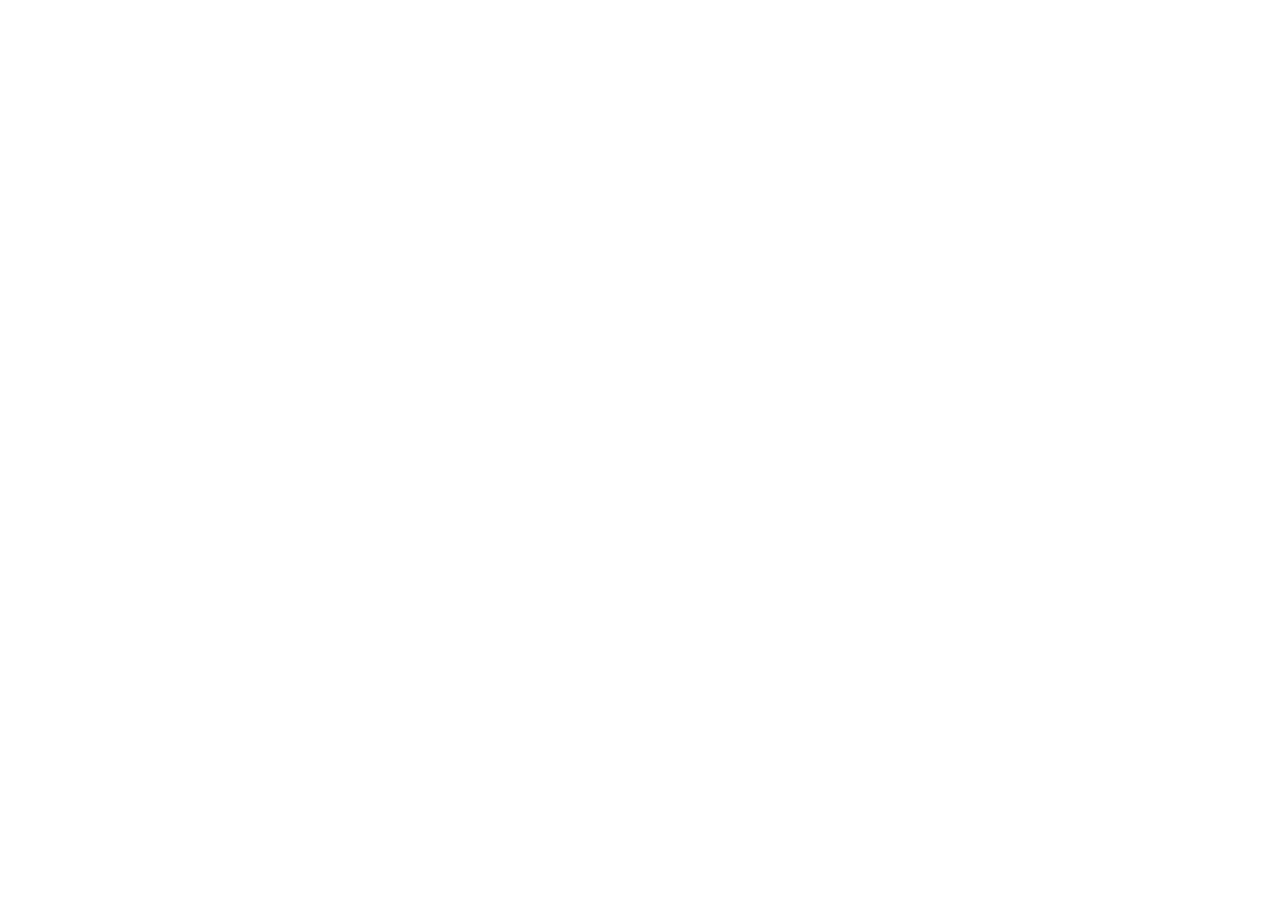
==== meu-repositorio/index.html @ d8485276 "update" ====
<!DOCTYPE html>
<html lang="pt-br">
<head>
    <meta charset="UTF-8">
    <meta name="viewport" content="width=device-width, initial-scale=1.0">
    <title>Meu repositório</title>
</head>
<body>
    
</body>
</html>
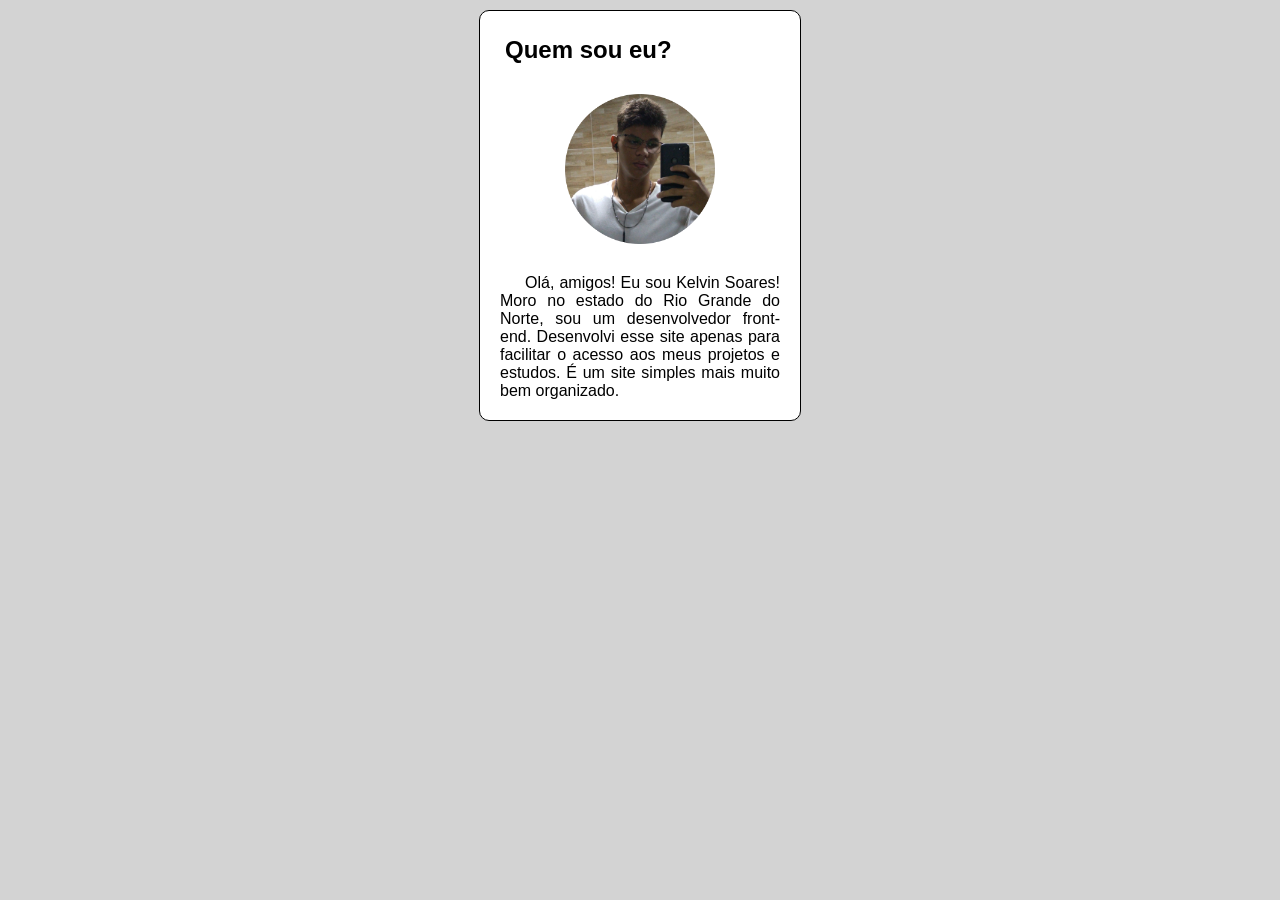
==== commit f5eb8b59: "update" ====
--- a/meu-repositorio/index.html
+++ b/meu-repositorio/index.html
@@ -4,8 +4,19 @@
     <meta charset="UTF-8">
     <meta name="viewport" content="width=device-width, initial-scale=1.0">
     <title>Meu repositório</title>
+    <link rel="stylesheet" href="styles/style.css">
 </head>
 <body>
-    
+    <main>
+        <article>
+            <h1>Quem sou eu?</h1>
+            <div class="minha-imagem">
+                <!-- Imagem -->
+            </div>
+            <p>
+                Olá, amigos! Eu sou Kelvin Soares! Moro no estado do Rio Grande do Norte, sou um desenvolvedor front-end. Desenvolvi esse site apenas para facilitar o acesso aos meus projetos e estudos. É um site simples mais muito bem organizado.
+            </p>
+        </article>
+    </main>
 </body>
 </html>
--- a/meu-repositorio/styles/style.css
+++ b/meu-repositorio/styles/style.css
@@ -0,0 +1,42 @@
+@charset "UTF-8";
+
+* {
+    font-family: Arial, Helvetica, sans-serif;
+    margin: 0px;
+    padding: 0px;
+}
+
+body {
+    background-color: lightgray;
+}
+
+main {
+    margin: 10px auto 10px auto;
+    max-width: 320px;
+    background-color: white;
+    border: 1px solid black;
+    border-radius: 10px;
+}
+
+main > article > h1 {
+    padding: 25px;
+    margin-bottom: 5px;
+    text-align: left;
+}
+
+.minha-imagem {
+    margin: auto;
+    width: 150px;
+    height: 150px;
+    background-position: no-repeat;
+    background-position: center center;
+    background-size: cover;
+    background-image: url('../images/my-picture.png');
+}
+
+main > article > p {
+    padding: 20px;
+    margin-top: 10px;
+    text-align: justify;
+    text-indent: 25px;
+}
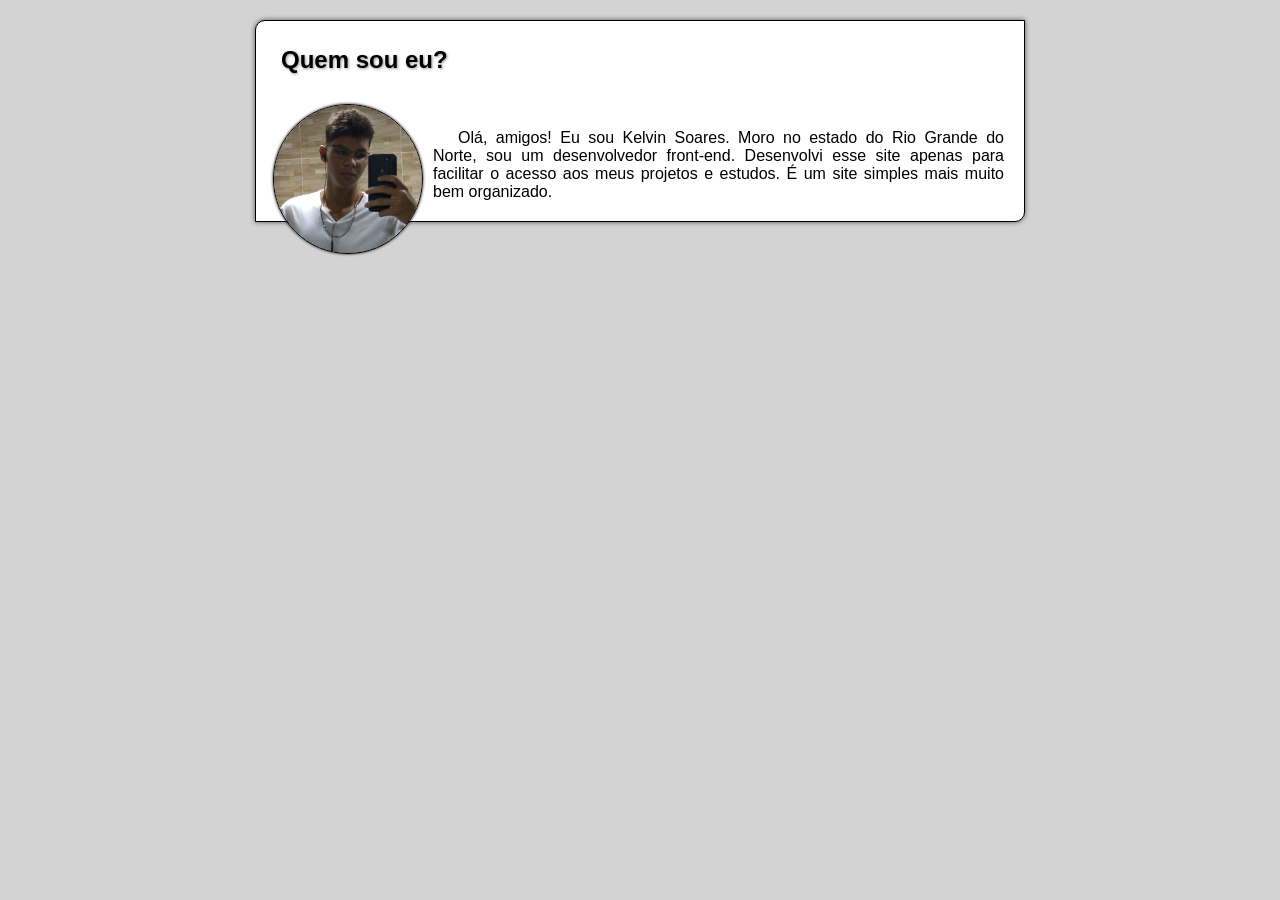
==== commit 7403eaa2: "Update index.html" ====
--- a/meu-repositorio/index.html
+++ b/meu-repositorio/index.html
@@ -14,7 +14,7 @@
                 <!-- Imagem -->
             </div>
             <p>
-                Olá, amigos! Eu sou Kelvin Soares! Moro no estado do Rio Grande do Norte, sou um desenvolvedor front-end. Desenvolvi esse site apenas para facilitar o acesso aos meus projetos e estudos. É um site simples mais muito bem organizado.
+                Olá, amigos! Eu sou Kelvin Soares. Moro no estado do Rio Grande do Norte, sou um desenvolvedor front-end. Desenvolvi esse site apenas para facilitar o acesso aos meus projetos e estudos. É um site simples mais muito bem organizado.
             </p>
         </article>
     </main>
--- a/meu-repositorio/styles/style.css
+++ b/meu-repositorio/styles/style.css
@@ -6,22 +6,16 @@
     padding: 0px;
 }
 
-body {
-    background-color: lightgray;
-}
-
 main {
-    margin: 10px auto 10px auto;
-    max-width: 320px;
-    background-color: white;
-    border: 1px solid black;
-    border-radius: 10px;
+    margin: auto;
+    min-width: 320px;
 }
 
 main > article > h1 {
     padding: 25px;
     margin-bottom: 5px;
     text-align: left;
+    text-shadow: 1px 1px 3px rgba(0, 0, 0, 0.404);
 }
 
 .minha-imagem {
@@ -32,6 +26,10 @@
     background-position: center center;
     background-size: cover;
     background-image: url('../images/my-picture.png');
+    box-sizing: border-box;
+    border: 1px solid black;
+    border-radius: 50%;
+    box-shadow: 0px 0px 3px black;
 }
 
 main > article > p {
@@ -39,4 +37,24 @@
     margin-top: 10px;
     text-align: justify;
     text-indent: 25px;
+}
+
+@media screen and (min-width: 768px) {
+    body {
+        background-color: lightgray;
+    }
+
+    main {
+        background-color: white;
+        margin: 20px auto;
+        border: 1px solid black;
+        border-radius: 10px 0px;
+        max-width: 768px;
+        box-shadow: 0px 0px 5px rgba(0, 0, 0, 0.623);
+    }
+
+    .minha-imagem {
+        float: left;
+        margin: 0px 10px 0px 17px;
+    }
 }
